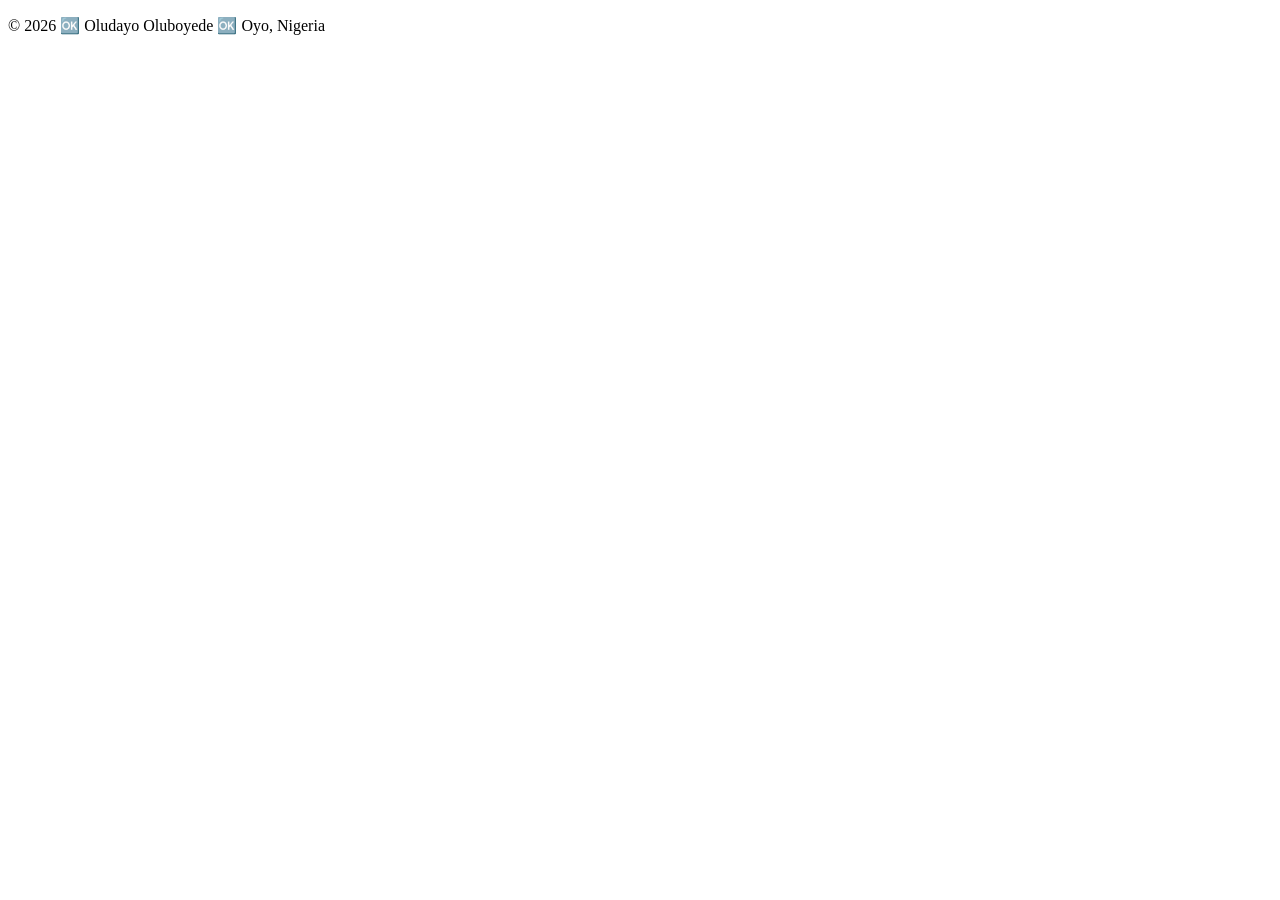
==== index.html @ 4028afb9 "Initial commit" ====
<!DOCTYPE html>
<html lang="en">
<head>
    <meta charset="UTF-8">
    <meta name="viewport" content="width=device-width, initial-scale=1.0">
    <title>Oludayo Oluboyede | WDD 130</title>
    <meta name="description"
      content="WDD 131 – Dynamic Web Fundamentals | Oludayo Oluboyede | HTML, CSS, JavaScript, Web Development Portfolio">
    <meta name="author" content="Oludayo Oluboyede">
    <title>WDD 131 – Dynamic Web Fundamentals – Oludayo Oluboyede</title>
</head>
<body>
    <header>

    </header>

    <main>

    </main>

    <footer>
        <p> &copy; 2026 🆗 Oludayo Oluboyede 🆗 Oyo, Nigeria</p>

    </footer>
</body>
</html>
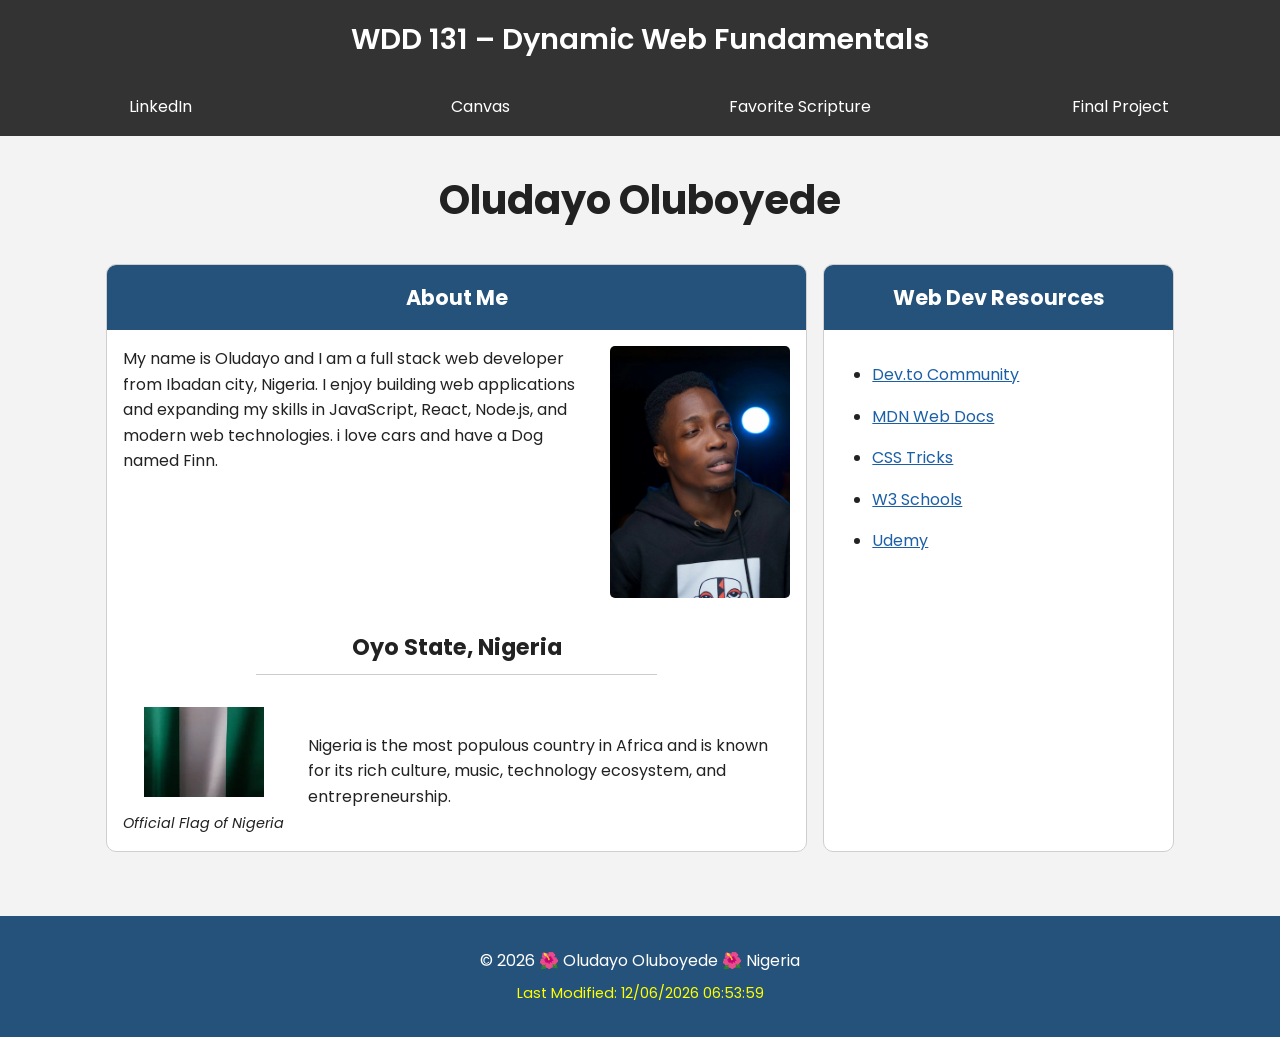
==== commit 25cc8c5f: "elements added" ====
--- a/index.html
+++ b/index.html
@@ -7,20 +7,100 @@
     <meta name="description"
       content="WDD 131 – Dynamic Web Fundamentals | Oludayo Oluboyede | HTML, CSS, JavaScript, Web Development Portfolio">
     <meta name="author" content="Oludayo Oluboyede">
+    
     <title>WDD 131 – Dynamic Web Fundamentals – Oludayo Oluboyede</title>
+
+     <link rel="stylesheet" href="styles/base.css">
+
+    <link rel="preconnect" href="https://fonts.googleapis.com">
+    <link rel="preconnect" href="https://fonts.gstatic.com" crossorigin>
+    <link href="https://fonts.googleapis.com/css2?family=Roboto:wght@300;400;700&family=Poppins:wght@400;600&display=swap" rel="stylesheet">
+
+    <script src="scripts/getdates.js" defer></script>
 </head>
 <body>
-    <header>
+    <body>
 
-    </header>
+<header>
+    <span id="course-title">
+        WDD 131 – Dynamic Web Fundamentals
+    </span>
 
-    <main>
+    <nav>
+        <a href="https://www.linkedin.com/" target="_blank">LinkedIn</a>
+        <a href="https://byupw.instructure.com/" target="_blank">Canvas</a>
+        <a href="https://www.churchofjesuschrist.org/study/scriptures/bofm/1-ne/3?lang=eng&id=p7#p7" target="_blank">
+            Favorite Scripture
+        </a>
+        <a href="#">Final Project</a>
+    </nav>
+</header>
 
-    </main>
+<main>
+    <h1>Oludayo Oluboyede</h1>
 
-    <footer>
-        <p> &copy; 2026 🆗 Oludayo Oluboyede 🆗 Oyo, Nigeria</p>
+    <div class="cards-container">
 
-    </footer>
+        <section class="card">
+            <h2>About Me</h2>
+
+            <div class="about-content">
+                <div>
+                    <p>
+                        My name is Oludayo and I am a full stack web developer
+                        from Ibadan city, Nigeria. I enjoy building web applications and
+                        expanding my skills in JavaScript, React, Node.js,
+                        and modern web technologies. i love cars and have a Dog named Finn.
+                    </p>
+                </div>
+
+                <img src="images/profile.webp"
+                     alt="Oludayo Oluboyede">
+            </div>
+
+            <h3>Oyo State, Nigeria</h3>
+
+            <div class="country-info">
+                <figure>
+                    <img src="images/nigeria.webp"
+                         alt="Official Flag of Nigeria">
+
+                    <figcaption>
+                        Official Flag of Nigeria
+                    </figcaption>
+                </figure>
+
+                <p>
+                    Nigeria is the most populous country in Africa and is
+                    known for its rich culture, music, technology ecosystem,
+                    and entrepreneurship.
+                </p>
+            </div>
+        </section>
+
+        <section class="card">
+            <h2>Web Dev Resources</h2>
+
+            <ul>
+                <li><a href="https://dev.to/">Dev.to Community</a></li>
+                <li><a href="https://developer.mozilla.org/">MDN Web Docs</a></li>
+                <li><a href="https://css-tricks.com/">CSS Tricks</a></li>
+                <li><a href="https://www.w3schools.com/">W3 Schools</a></li>
+                <li><a href="https://www.udemy.com/">Udemy</a></li>
+            </ul>
+        </section>
+
+    </div>
+</main>
+
+<footer>
+    <p>
+        &copy;
+        <span id="currentyear"></span>
+        🌺 Oludayo Oluboyede 🌺 Nigeria
+    </p>
+
+    <p id="lastModified"></p>
+</footer>
 </body>
 </html>
--- a/styles/base.css
+++ b/styles/base.css
@@ -0,0 +1,349 @@
+/* * {
+    margin: 0;
+    padding: 0;
+    box-sizing: border-box;
+}
+
+body {
+    font-family: "Roboto", sans-serif;
+    background-color: #f5f5f5;
+    color: #222;
+    line-height: 1.6;
+}
+
+header {
+    background-color: #003366;
+    color: white;
+}
+
+#course-title {
+    display: block;
+    text-align: center;
+    font-size: 2rem;
+    font-family: "Poppins", sans-serif;
+    padding: 1rem;
+}
+
+nav {
+    display: flex;
+    justify-content: space-around;
+    background: #333;
+}
+
+nav a {
+    color: white;
+    text-decoration: none;
+    padding: 1rem;
+    display: block;
+}
+
+nav a:hover {
+    background: #0f4c81;
+}
+
+main {
+    max-width: 1100px;
+    margin: 0 auto;
+    padding: 1rem;
+}
+
+main h1 {
+    text-align: center;
+    margin-bottom: 2rem;
+}
+
+main {
+    display: grid;
+    grid-template-columns: repeat(auto-fit, minmax(300px, 1fr));
+    gap: 2rem;
+}
+
+h1 {
+    text-align: center;
+    margin: 1.5rem 0;
+}
+
+main h1 {
+    grid-column: 1 / -1;
+}
+
+.cards-container {
+    display: grid;
+    grid-template-columns: 2fr 1fr;
+    gap: 1rem;
+}
+
+.card {
+    border: 1px solid #ccc;
+    border-radius: 10px;
+    overflow: hidden;
+    background: white;
+}
+
+.card h2 {
+    background: #0f4c81;
+    color: white;
+    text-align: center;
+    padding: 1rem;
+}
+
+.card img {
+    width: 100%;
+    border-radius: 10px;
+    margin-bottom: 1rem;
+}
+
+
+.about-content {
+    display: flex;
+    gap: 1rem;
+    padding: 1rem;
+    align-items: flex-start;
+}
+
+.about-content img {
+    width: 180px;
+    height: auto;
+}
+
+
+.country-info {
+    display: flex;
+    gap: 1rem;
+    padding: 1rem;
+    align-items: center;
+}
+
+.country-info img {
+    width: 120px;
+}
+
+figcaption {
+    text-align: center;
+    font-style: italic;
+    margin-top: .5rem;
+}
+
+
+footer {
+    background: #0f4c81;
+    color: white;
+    text-align: center;
+    padding: 1rem;
+}
+
+#lastModified {
+    color: yellow;
+}
+
+footer p {
+    margin: 0.5rem 0;
+} */
+
+
+/* Reset */
+* {
+    margin: 0;
+    padding: 0;
+    box-sizing: border-box;
+}
+
+/* General Page Styling */
+body {
+    font-family: 'Poppins', sans-serif;
+    background-color: #f3f3f3;
+    color: #222;
+    line-height: 1.6;
+}
+
+/* Header */
+header {
+    background-color: #333;
+}
+
+#course-title {
+    display: block;
+    text-align: center;
+    color: white;
+    font-size: 1.8rem;
+    font-weight: 600;
+    padding: 1rem;
+}
+
+/* Navigation */
+nav {
+    display: flex;
+    justify-content: space-around;
+    align-items: center;
+    background-color: #333;
+}
+
+nav a {
+    color: white;
+    text-decoration: none;
+    padding: 1rem;
+    width: 100%;
+    text-align: center;
+    transition: background-color 0.3s ease;
+}
+
+nav a:hover {
+    background-color: #25527a;
+}
+
+/* Main Container */
+main {
+    max-width: 1100px;
+    margin: 0 auto;
+    padding: 2rem 1rem;
+}
+
+/* Main Heading */
+main h1 {
+    text-align: center;
+    font-size: 2.5rem;
+    margin-bottom: 2rem;
+}
+
+/* Cards Layout */
+.cards-container {
+    display: grid;
+    grid-template-columns: 2fr 1fr;
+    gap: 1rem;
+}
+
+/* Individual Card */
+.card {
+    background-color: white;
+    border: 1px solid #cfcfcf;
+    border-radius: 10px;
+    overflow: hidden;
+}
+
+/* Card Header */
+.card h2 {
+    background-color: #25527a;
+    color: white;
+    text-align: center;
+    padding: 1rem;
+    font-size: 1.3rem;
+}
+
+/* About Section */
+.about-content {
+    display: flex;
+    gap: 1.5rem;
+    padding: 1rem;
+    align-items: flex-start;
+}
+
+.about-content p {
+    flex: 1;
+}
+
+.about-content img {
+    width: 180px;
+    height: auto;
+    border-radius: 5px;
+}
+
+/* Country Heading */
+.card h3 {
+    text-align: center;
+    margin: 1rem;
+    font-size: 1.4rem;
+}
+
+.card h3::after {
+    content: "";
+    display: block;
+    width: 60%;
+    margin: 0.5rem auto;
+    border-bottom: 1px solid #ccc;
+}
+
+/* Country Information Section */
+.country-info {
+    display: flex;
+    gap: 1.5rem;
+    padding: 1rem;
+    align-items: center;
+}
+
+.country-info figure {
+    text-align: center;
+}
+
+.country-info img {
+    width: 120px;
+    height: auto;
+}
+
+.country-info figcaption {
+    margin-top: 0.5rem;
+    font-style: italic;
+    font-size: 0.9rem;
+}
+
+.country-info p {
+    flex: 1;
+}
+
+/* Resources Card */
+.card ul {
+    padding: 2rem;
+    margin-left: 1rem;
+}
+
+.card li {
+    margin-bottom: 1rem;
+}
+
+.card a {
+    color: #1b5fa7;
+}
+
+.card a:hover {
+    color: #25527a;
+}
+
+/* Footer */
+footer {
+    background-color: #25527a;
+    color: white;
+    text-align: center;
+    padding: 1.5rem;
+    margin-top: 2rem;
+}
+
+footer p {
+    margin: 0.5rem 0;
+}
+
+#lastModified {
+    color: yellow;
+    font-size: 0.9rem;
+}
+
+
+@media screen and (max-width: 768px) {
+
+    nav {
+        flex-direction: column;
+    }
+
+    .cards-container {
+        grid-template-columns: 1fr;
+    }
+
+    .about-content,
+    .country-info {
+        flex-direction: column;
+        text-align: center;
+    }
+
+    .about-content img,
+    .country-info img {
+        margin: 0 auto;
+    }
+}
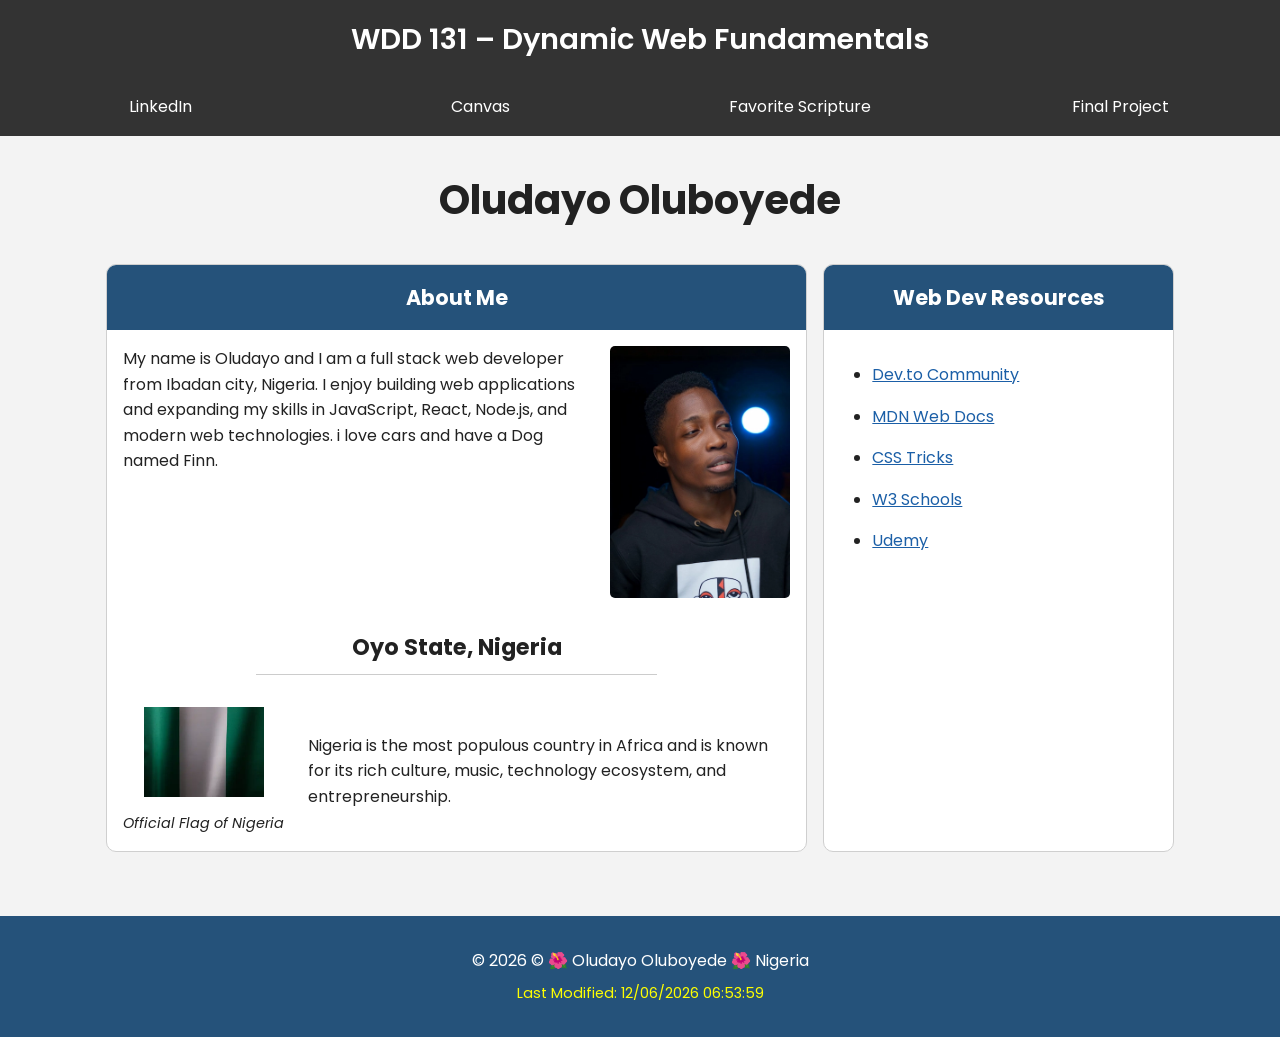
==== commit 79f41502: "Place Assignment" ====
--- a/index.html
+++ b/index.html
@@ -3,11 +3,10 @@
 <head>
     <meta charset="UTF-8">
     <meta name="viewport" content="width=device-width, initial-scale=1.0">
-    <title>Oludayo Oluboyede | WDD 130</title>
     <meta name="description"
       content="WDD 131 – Dynamic Web Fundamentals | Oludayo Oluboyede | HTML, CSS, JavaScript, Web Development Portfolio">
     <meta name="author" content="Oludayo Oluboyede">
-    
+
     <title>WDD 131 – Dynamic Web Fundamentals – Oludayo Oluboyede</title>
 
      <link rel="stylesheet" href="styles/base.css">
@@ -18,9 +17,7 @@
 
     <script src="scripts/getdates.js" defer></script>
 </head>
-<body>
     <body>
-
 <header>
     <span id="course-title">
         WDD 131 – Dynamic Web Fundamentals
@@ -97,7 +94,7 @@
     <p>
         &copy;
         <span id="currentyear"></span>
-        🌺 Oludayo Oluboyede 🌺 Nigeria
+        © 🌺 Oludayo Oluboyede 🌺 Nigeria
     </p>
 
     <p id="lastModified"></p>
